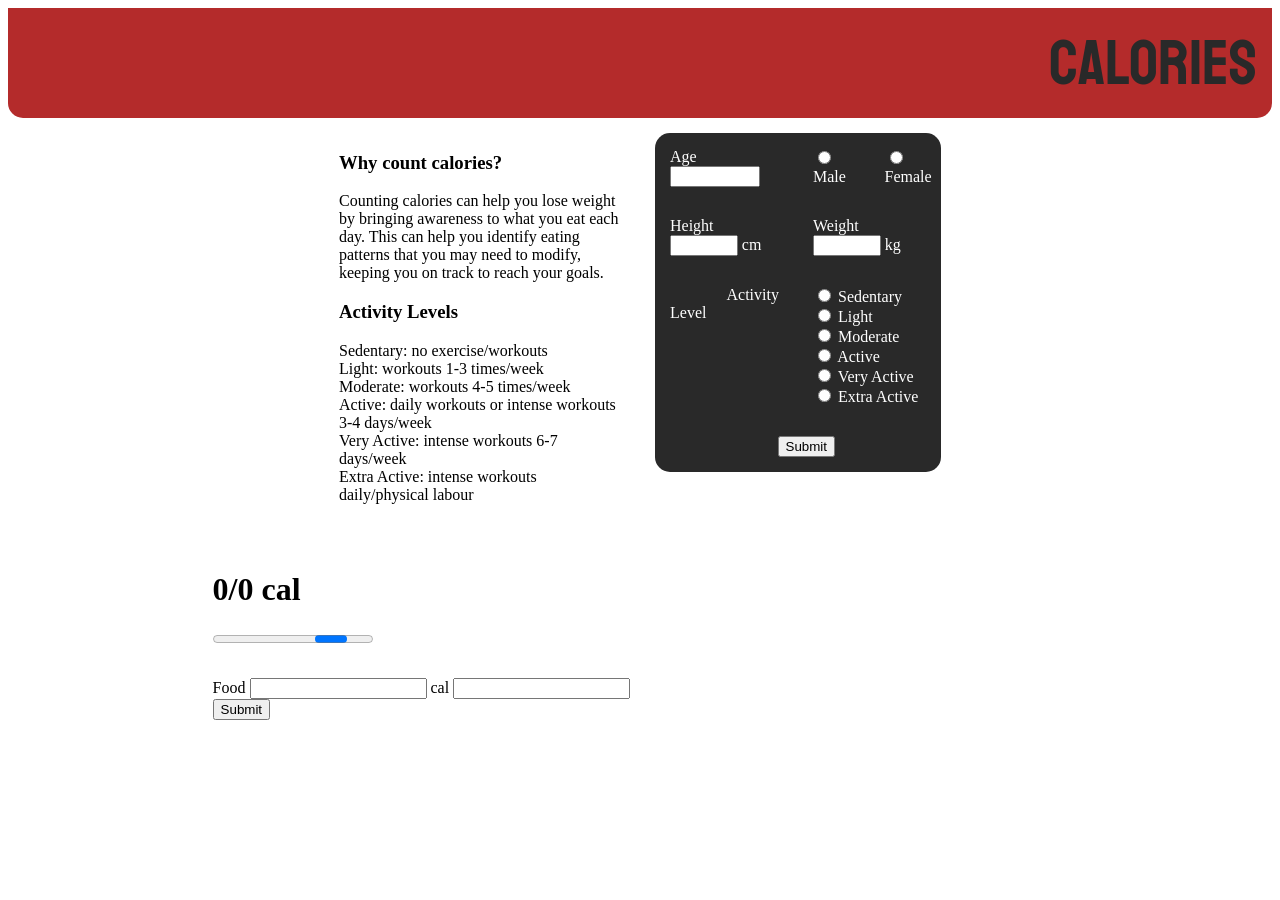
==== main.html @ 3356dd42 "added things" ====
<!DOCTYPE html>
<html lang="en">
<head>
    <link rel='stylesheet' href='main.css'>
    <link rel="preconnect" href="https://fonts.googleapis.com">
    <link rel="preconnect" href="https://fonts.gstatic.com" crossorigin>
    <link href="https://fonts.googleapis.com/css2?family=Staatliches&display=swap" rel="stylesheet">

    <meta charset="UTF-8">
    <meta http-equiv="X-UA-Compatible" content="IE=edge">
    <meta name="viewport" content="width=device-width, initial-scale=1.0">
    <title>Document</title>
</head>
<body>
    <div class='row'>
        <div class='header'>
            CALORIES
        </div>
    </div>

    <div class='row'>
        <div class='col-25'></div>
        <div class='col-25'>
            <div class='faq-block'>
                <h3>Why count calories?</h3>
                <p>Counting calories can help you lose weight by bringing awareness to what you eat each day. This can help you identify eating patterns that you may need to modify, keeping you on track to reach your goals.</p>
                <h3>Activity Levels</h3>
                <p>Sedentary: no exercise/workouts
                    <br>Light: workouts 1-3 times/week
                    <br>Moderate: workouts 4-5 times/week
                    <br>Active: daily workouts or intense workouts 3-4 days/week
                    <br>Very Active: intense workouts 6-7 days/week
                    <br>Extra Active: intense workouts daily/physical labour
                </p>
            </div>
        </div>
        <div class='col-25'>
            <div class='form-block'>
                <form class='form'>
                    <div class='row'>
                        <div class='col-50'>
                            <label for='age-field'>Age</label>
                            <input type="number" class='age-field'>
                        </div>
                        <div class='col-25'>
                            <input type="radio" class='m-radio'>
                            <label for='m-radio'>Male</label>
                        </div>
                        <div class='col-25'>
                            <input type="radio" class='f-radio'>
                            <label for='f-radio'>Female</label>
                        </div>
                    </div>

                    <div class='row'>
                        <div class='col-50'>
                            <label for='height-field'>Height</label>
                            <input type="number" class='height-field'>
                            <label for='height-field'>cm</label>
                        </div>
                        <div class='col-50'>
                            <label for='height-field'>Weight</label>
                            <input type="number" class='weight-field'>
                            <label for='weight-field'>kg</label>
                        </div>
                    </div>

                    <div class='row'>
                        <div class='col-50'>
                            <label class='activity-label'>Activity Level</label>
                        </div>
                        <div class='col-50'>
                            <div class='row'>
                                <input type="radio" class='sedentary'>
                                <label for='sedentary'>Sedentary</label>
                            </div>

                            <div class='row'>
                                <input type="radio" class='light'>
                                <label for='light'>Light</label>
                            </div>

                            <div class='row'>
                                <input type="radio" class='moderate'>
                                <label for='moderate'>Moderate</label>
                            </div>

                            <div class='row'>
                                <input type="radio" class='active'>
                                <label for='active'>Active</label>
                            </div>

                            <div class='row'>
                                <input type="radio" class='very-active'>
                                <label for='very-active'>Very Active</label>
                            </div>

                            <div class='row'>
                                <input type="radio" class='extra-active'>
                                <label for='extra-active'>Extra Active</label>
                            </div>
                        </div>
                    </div>

                    <div class='row'>
                        <div class='col-100'>
                            <input type="submit" class='submit-button1'>
                        </div>
                    </div>
                </form>
            </div>
        </div>
        <div class='col-25'></div>
    </div>

    <div class='row'>
        <div class='col-15'></div>
        <div class='col-70'>
            <div class='counter'>
                <h1>0/0 cal</h1>
                <progress></progress>
            </div>
        </div>
        <div class='col-15'></div>
    </div>

    <div class='row'>
        <div class='col-15'></div>
        <div class='col-70'>
            <div class='row'>
                <label for='food-field'>Food</label>
                <input type='text' class='food-field'>
                <label for='cal-field'>cal</label>
                <input type='text' class='cal-field'>
            </div>

            <div class='row'>
                <input type="submit">
            </div>
        </div>
        <div class='col-15'></div>
    </div>
    <script src='main.js'></script>
</body>
</html>
---- main.css ----
* {
  box-sizing: border-box;
}
[class*="col-"] {
  float: left;
  padding: 15px;
}
.col-25 {
  width: 25%;
}
.col-50 {
  width: 50%;
}
.col-35 {
  width: 35%;
}
.col-15 {
  width: 15%;
}
.col-100 {
  width: 100%;
}
.col-70 {
  width: 70%;
}
.row::after {
  content: "";
  clear: both;
  display: table;
}
.header {
  font-family: "Staatliches", cursive;
  font-size: 4em;
  color: rgb(41, 41, 41);
  width: 100%;
  height: auto;
  padding: 15px;
  background-color: rgb(180, 43, 43);
  text-align: end;
  border-bottom-left-radius: 15px;
  border-bottom-right-radius: 15px;
}
html {
}

.age-field {
  width: 80%;
}
.height-field {
  width: 60%;
}
.weight-field {
  width: 60%;
}
.activity-label {
  margin-left: 50%;
}
.submit-button1 {
  margin-left: 42%;
}
.form-block {
  background-color: rgb(41, 41, 41);
  color: white;
  border-radius: 15px;
}
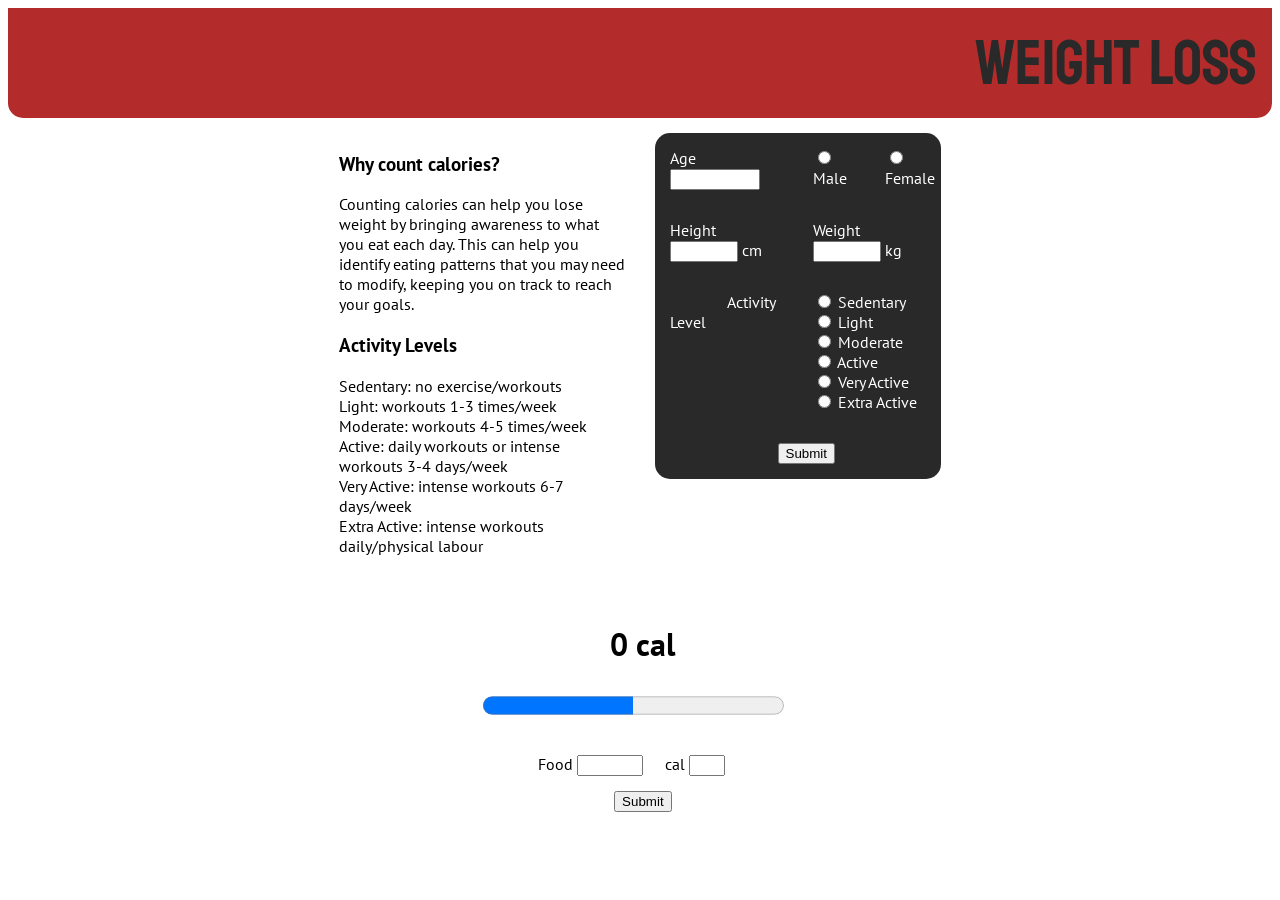
==== commit d211bc57: "bugged code" ====
--- a/main.html
+++ b/main.html
@@ -3,18 +3,18 @@
 <head>
     <link rel='stylesheet' href='main.css'>
     <link rel="preconnect" href="https://fonts.googleapis.com">
-    <link rel="preconnect" href="https://fonts.gstatic.com" crossorigin>
-    <link href="https://fonts.googleapis.com/css2?family=Staatliches&display=swap" rel="stylesheet">
+<link rel="preconnect" href="https://fonts.gstatic.com" crossorigin>
+<link href="https://fonts.googleapis.com/css2?family=PT+Sans&family=Staatliches&display=swap" rel="stylesheet">
 
     <meta charset="UTF-8">
     <meta http-equiv="X-UA-Compatible" content="IE=edge">
     <meta name="viewport" content="width=device-width, initial-scale=1.0">
-    <title>Document</title>
+    <title>NO CALORIES</title>
 </head>
 <body>
     <div class='row'>
         <div class='header'>
-            CALORIES
+            WEIGHT LOSS
         </div>
     </div>
 
@@ -36,18 +36,17 @@
         </div>
         <div class='col-25'>
             <div class='form-block'>
-                <form class='form'>
                     <div class='row'>
                         <div class='col-50'>
                             <label for='age-field'>Age</label>
-                            <input type="number" class='age-field'>
+                            <input type="number" class='age-field' id='age-field'>
                         </div>
                         <div class='col-25'>
-                            <input type="radio" class='m-radio'>
+                            <input type="radio" class='m-radio' id='m-radio' onclick="genderRadioMale()">
                             <label for='m-radio'>Male</label>
                         </div>
                         <div class='col-25'>
-                            <input type="radio" class='f-radio'>
+                            <input type="radio" class='f-radio' id='f-radio' onclick="genderRadioFem()">
                             <label for='f-radio'>Female</label>
                         </div>
                     </div>
@@ -55,12 +54,12 @@
                     <div class='row'>
                         <div class='col-50'>
                             <label for='height-field'>Height</label>
-                            <input type="number" class='height-field'>
+                            <input type="number" class='height-field' id='height-field'>
                             <label for='height-field'>cm</label>
                         </div>
                         <div class='col-50'>
                             <label for='height-field'>Weight</label>
-                            <input type="number" class='weight-field'>
+                            <input type="number" class='weight-field' id='weight-field'>
                             <label for='weight-field'>kg</label>
                         </div>
                     </div>
@@ -71,32 +70,32 @@
                         </div>
                         <div class='col-50'>
                             <div class='row'>
-                                <input type="radio" class='sedentary'>
+                                <input type="radio" class='sedentary' id='sedentary' onclick="setSed()">
                                 <label for='sedentary'>Sedentary</label>
                             </div>
 
                             <div class='row'>
-                                <input type="radio" class='light'>
+                                <input type="radio" class='light' id='light' onclick="setLig()">
                                 <label for='light'>Light</label>
                             </div>
 
                             <div class='row'>
-                                <input type="radio" class='moderate'>
+                                <input type="radio" class='moderate' id='moderate' onclick="setMod()">
                                 <label for='moderate'>Moderate</label>
                             </div>
 
                             <div class='row'>
-                                <input type="radio" class='active'>
+                                <input type="radio" class='active' id='active' onclick="setAct()">
                                 <label for='active'>Active</label>
                             </div>
 
                             <div class='row'>
-                                <input type="radio" class='very-active'>
+                                <input type="radio" class='very-active' id='very-active' onclick="setVac()">
                                 <label for='very-active'>Very Active</label>
                             </div>
 
                             <div class='row'>
-                                <input type="radio" class='extra-active'>
+                                <input type="radio" class='extra-active' id='extra-active' onclick="setEac()">
                                 <label for='extra-active'>Extra Active</label>
                             </div>
                         </div>
@@ -104,41 +103,45 @@
 
                     <div class='row'>
                         <div class='col-100'>
-                            <input type="submit" class='submit-button1'>
+                            <input type="submit" class='submit-button1' onclick="useFormula()">
                         </div>
                     </div>
-                </form>
             </div>
         </div>
         <div class='col-25'></div>
     </div>
 
     <div class='row'>
-        <div class='col-15'></div>
-        <div class='col-70'>
+        <div class='col-25'></div>
+        <div class='col-50'>
             <div class='counter'>
-                <h1>0/0 cal</h1>
-                <progress></progress>
+                <div class='cal-values'>
+                    <h1><output id='cal_limit'>0</output> cal</h1>
+                </div>
+                
+                <progress class='progress-bar' max="1200" value="600" id='progress-bar'></progress>
             </div>
         </div>
-        <div class='col-15'></div>
+        <div class='col-25'></div>
     </div>
 
     <div class='row'>
-        <div class='col-15'></div>
-        <div class='col-70'>
-            <div class='row'>
-                <label for='food-field'>Food</label>
-                <input type='text' class='food-field'>
-                <label for='cal-field'>cal</label>
-                <input type='text' class='cal-field'>
-            </div>
-
-            <div class='row'>
-                <input type="submit">
+        <div class='col-25'></div>
+        <div class='col-50'>
+            <div class='food-container'>
+                <div class='row'>
+                    <label for='food-field' class='food-label'>Food</label>
+                    <input type='text' class='food-field' id='food-field'>
+                    <label for='cal-field' class='cal-label'>cal</label>
+                    <input type='text' class='cal-field' id='cal-field'>
+                </div>
+    
+                <div class='row'>
+                    <input type="submit" class='submit-button2' onclick="subCals()">
+                </div>
             </div>
         </div>
-        <div class='col-15'></div>
+        <div class='col-25'></div>
     </div>
     <script src='main.js'></script>
 </body>
--- a/main.css
+++ b/main.css
@@ -41,6 +41,7 @@
   border-bottom-right-radius: 15px;
 }
 html {
+  font-family: "PT Sans", sans-serif;
 }
 
 .age-field {
@@ -63,3 +64,37 @@
   color: white;
   border-radius: 15px;
 }
+
+.food-container {
+}
+.progress-bar {
+  margin-left: 24%;
+  width: 50%;
+  height: 2.3rem;
+  color: rgb(180, 43, 43);
+}
+.progress-bar::-webkit-progress-value {
+  background: rgb(180, 43, 43);
+}
+.progress-bar::-moz-progress-bar {
+  background: rgb(180, 43, 43);
+}
+.food-label {
+  margin-left: 33%;
+}
+.food-field {
+  width: 11%;
+}
+.cal-label {
+  margin-left: 3%;
+}
+.cal-field {
+  width: 6%;
+}
+.submit-button2 {
+  margin-top: 15px;
+  margin-left: 45.7%;
+}
+.cal-values {
+  margin-left: 45%;
+}
